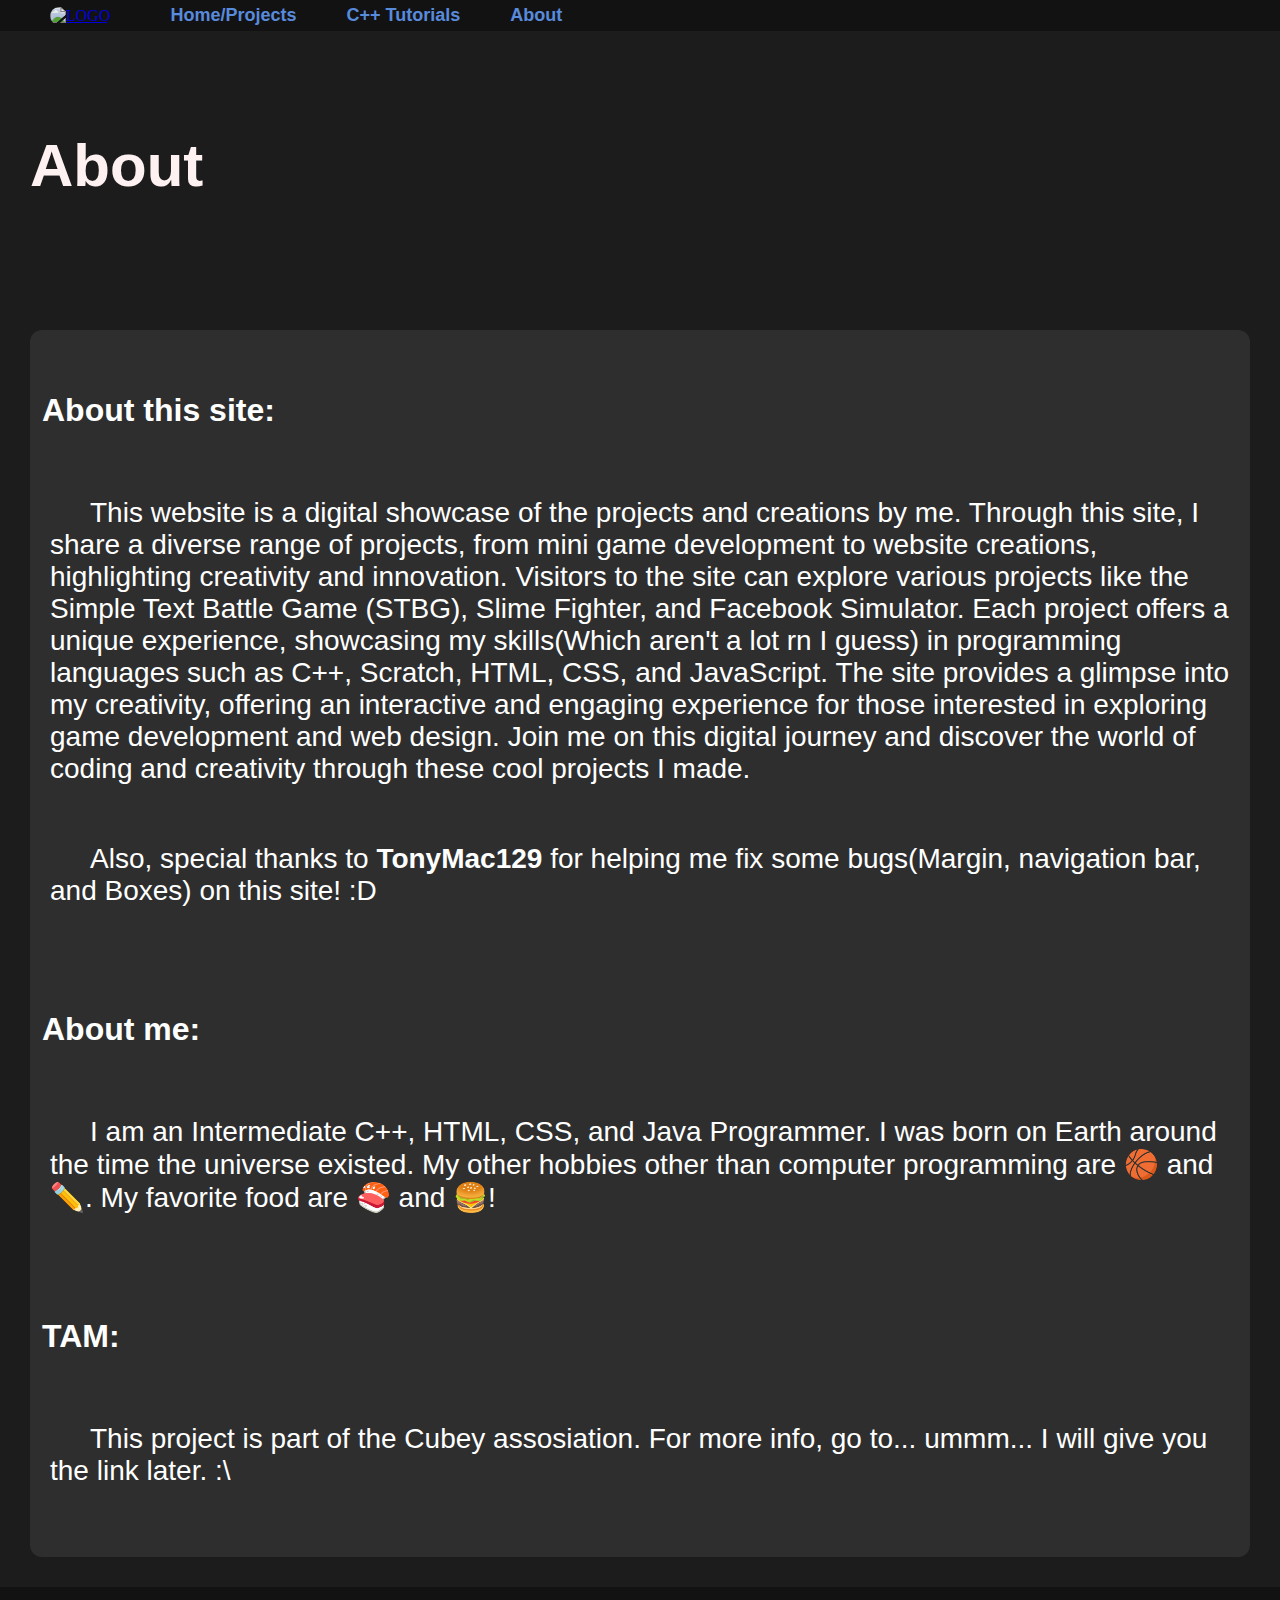
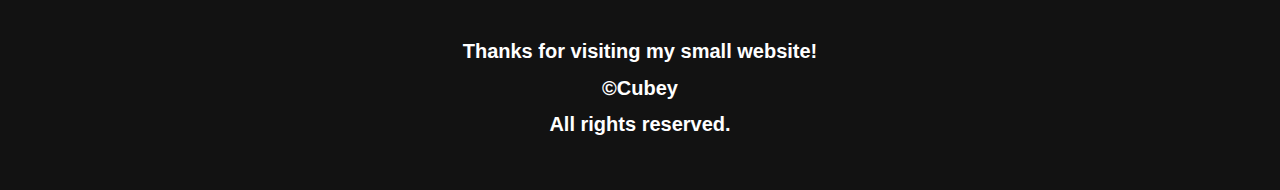
==== about.html @ 2df04fb7 "The good change" ====
<!DOCTYPE html>

<html>
  <head>
    <meta charset="utf-8">
    <meta name="viewport" content="width=device-width">
    <title>About (Aiden | TAM)</title>
    <link href="style.css" rel="stylesheet" type="text/css" />
    <link rel="icon" type="image/x-icon" href="LOGO.png">
  </head>

  
  <body>
    <nav class="block">
      <a href="index.html">
        <img class="logo"src="LOGO.png" alt="LOGO">
      </a>
      <a href="index.html" class="link">Home/Projects</a>
      <a href="" class="link">C++ Tutorials</a>
      <a href="about.html" class="link">About</a>
    </nav>
    <div class="heading">
      <h1 class="heading">About</h1>
      
    </div>

    <div class="section">
      <h1 class="heading-info">About this site:</h1>
      <br>
      <br>
      
      <p class="about">This website is a digital showcase of the projects and creations by me. Through this site, I share a diverse range of projects, from mini game development to website creations, highlighting creativity and innovation. Visitors to the site can explore various projects like the Simple Text Battle Game (STBG), Slime Fighter, and Facebook Simulator. Each project offers a unique experience, showcasing my skills(Which aren't a lot rn I guess) in programming languages such as C++, Scratch, HTML, CSS, and JavaScript. The site provides a glimpse into my creativity, offering an interactive and engaging experience for those interested in exploring game development and web design. Join me on this digital journey and discover the world of coding and creativity through these cool projects I made. </p>
      <br>
      <p class="about">Also, special thanks to <b>TonyMac129</b> for helping me fix some bugs(Margin, navigation bar, and Boxes) on this site! :D</p>
      <br>
      <br>
      <br>
      <br>
      <h1 class="heading-info">About me:</h1>
      <br>
      <br>
      <p class="about">I am an Intermediate C++, HTML, CSS, and Java Programmer. I was born on Earth around the time the universe existed. My other hobbies other than computer programming are 🏀 and ✏️. My favorite food are 🍣 and 🍔!</p>
      <br>
      <br>
      <br>
      <br>
      <h1 class="heading-info">TAM:</h1>
      <br>
      <br>
      <p class="about">This project is part of the Cubey assosiation. For more info, go to... ummm... I will give you the link later. :\</p>
    </div>
    
    <footer>
      <h1 class="footer">Thanks for visiting my small website!</h1>
      <h1 class="footer">&copy;Cubey</h1>
      <h1 class="footer">All rights reserved.</h1>
    </footer>
    
  </body>
</html>
---- style.css ----
body {
  background-color: #1c1c1c;
  margin: 0;
}

a.link {
  font-weight: bold;
  color: #6098f0;
  font-size: 18px;
  font-family: Arial, Helvetica, sans-serif;
  transition: transform 0.3s ease;
  text-decoration: none;
  margin-right: 50px;
}

a.link:hover {
  transform: scale(1.15);
}

a.button {
  margin: 15px;
  color: #fef1f1;
  font-size: 20px;
  font-family: Arial, Helvetica, sans-serif;
}

h1.heading {
  margin: 30px;
  color: #fef1f1;
  font-size: 60px;
  font-family: Arial, Helvetica, sans-serif;
}

h1.heading-info {
  margin: 12px;
  color: white;
  font-family: Arial, Helvetica, sans-serif;
}

h2.heading {
  margin: 30px;
  color: white;
  font-size: 40px;
  font-family: Arial, Helvetica, sans-serif;
}

h2.info {
  text-decoration: underline;
  font-weight: bold;
  color: white;
  font-family: Arial, Helvetica, sans-serif;
  margin: 15px;
  font-size: 25px;
}

p.info {
  color: white;
  font-family: Arial, Helvetica, sans-serif;
  margin: 15px;
  font-size: 18px;
}

h3.info {
  color: white;
  font-family: Arial, Helvetica, sans-serif;
  margin: 15px;
  font-size: 22px;
}

p.about {
  text-indent: 40px;
  color: white;
  font-family: Arial, Helvetica, sans-serif;
  margin: 20px;
  font-size: 28px;
}

img.logo {
  width: 40px;
  margin-inline: 50px;
  border-radius: 20px;
  cursor: pointer;
}

img.play {
  width: 40px;
  margin-inline: 50px;
  border-radius: 60px;
  cursor: pointer;
}

h1.footer {
  color: white;
  font-family: Arial, Helvetica, sans-serif;
  font-size: 20px;
}

nav.block {
  
  opacity: 0.9;
  display: flex;
  justify-content: start;
  align-items: center;
  background-color: #121212;
  padding-block: 5px;
  position: sticky;
  width: 100%;
  top: 0;
  z-index: 1000;
}

nav.block a:first-child {
  margin-right: 10px;
}

div.heading {
  background-size: cover;
  padding-block: 70px;
  background-repeat: no-repeat;
  background-image: url("space_new.png");
}

div.section {
  margin: 30px;
  border-radius: 12px;
  padding-block: 50px;
  background-color: #2e2e2e;
}

div.flex {
  align-items: center;
  display: flex;
  flex-wrap: wrap;
  justify-content: center;
  flex-direction: row;
}
@media (max-width: 800px) {
  div.flex {
    flex-direction: column;
  }
}
div.block {
  position: relative;
  justify-content: center;
  border: thin solid #b0b0b0;
  border-radius: 12px;
  margin: 30px;
  width: 400px;
  height: 350px;
  background-color: #3d3d3d;
  transition: border-color 0.2s ease;
}

div.block:hover {
  border: 1px solid #ffffff;
}

div.button {
  bottom: 10px;
  right: 5px;
  position: absolute;
  text-align: center;
  justify-content: center;
  border: thin solid #60d774;
  border-radius: 12px;
  margin-inline: 10%;
  margin-block: 15px;
  padding-block: 0.1px;
  width: 80%;
  /*height: 60px;
  width: 200px; */
  background-color: #218f19;
  transition: box-shadow 0.3s ease;
  cursor: pointer;
}

div.button:hover {
  box-shadow: 0px 0px 20px green;
}

div.button a {
  text-decoration: none;
  color: #fef1f1;
  font-size: 20px;
  font-family: Arial, Helvetica, sans-serif;
  display: block;
}

footer {
  background-color: #121212;
  padding-block: 40px;
  text-align: center;
}
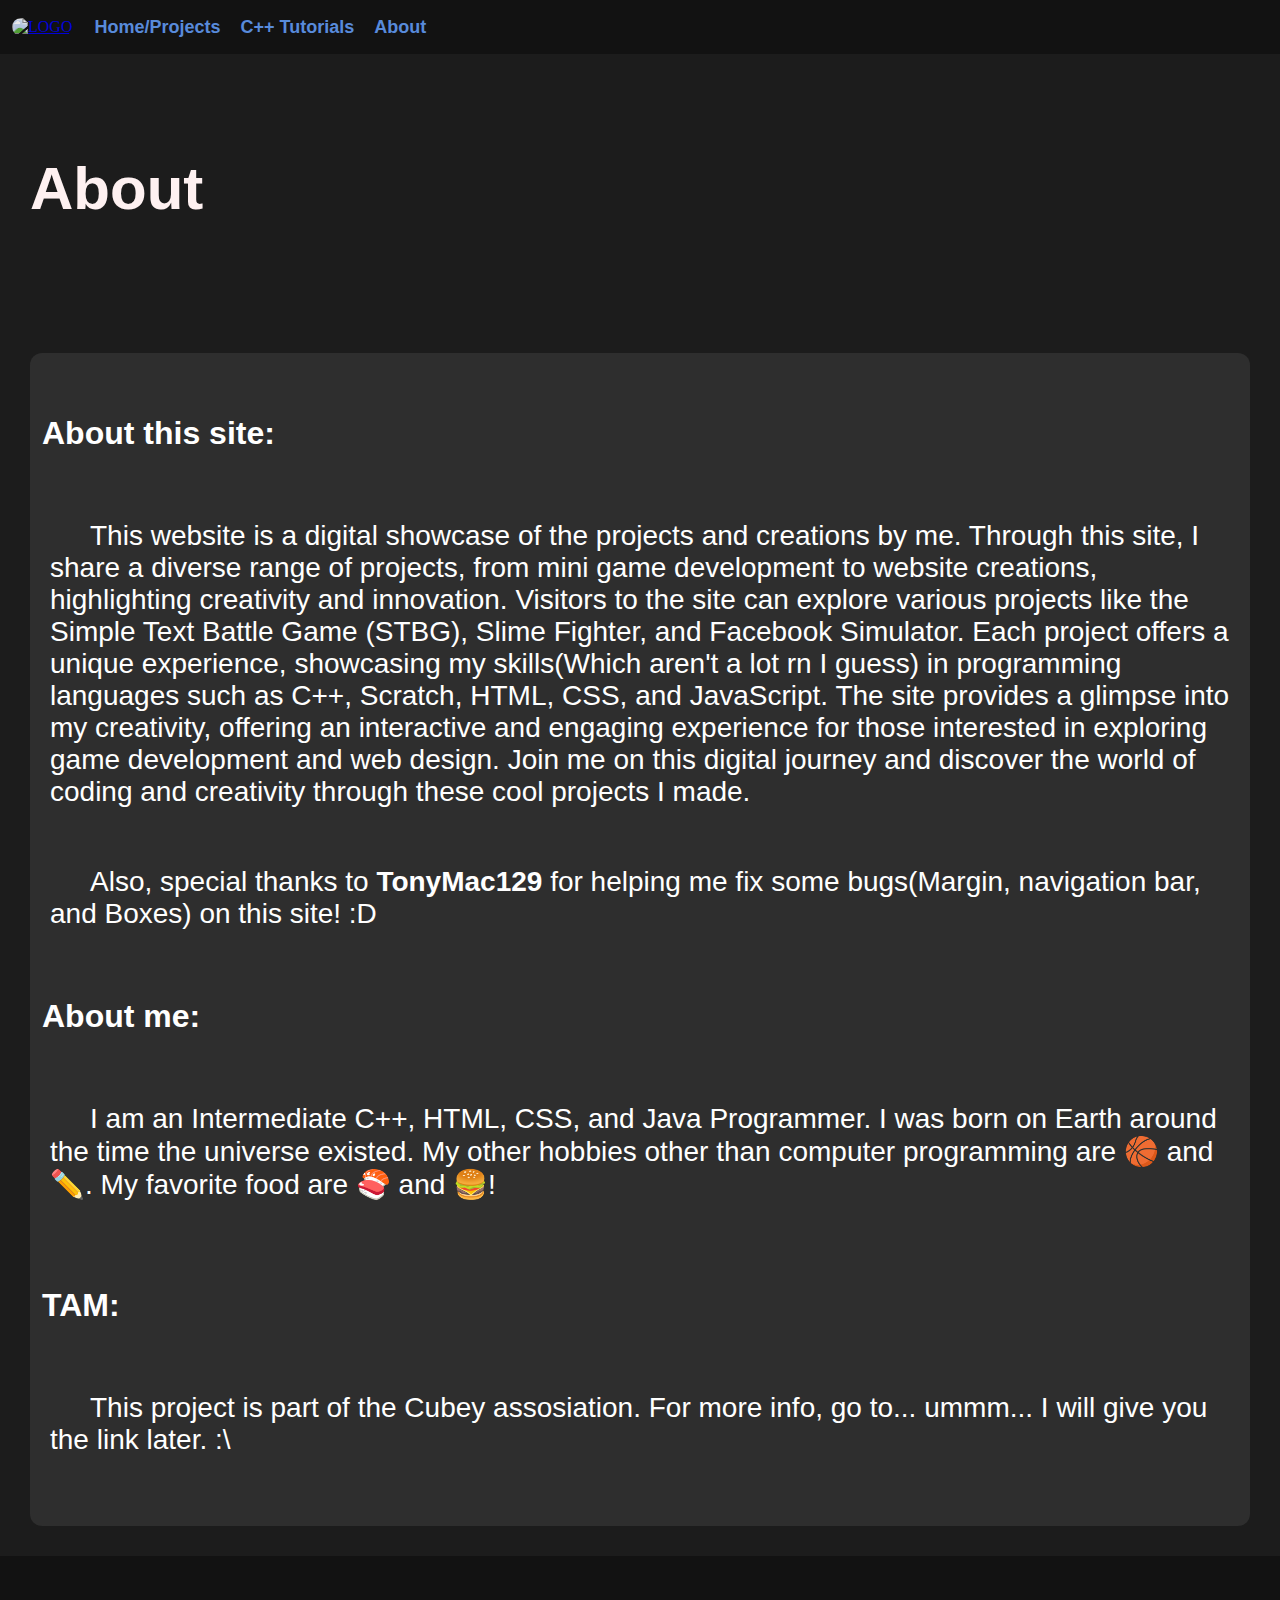
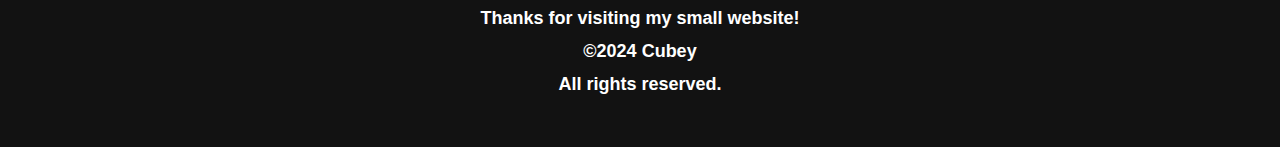
==== commit 88df55e4: "big update on home screen" ====
--- a/about.html
+++ b/about.html
@@ -6,7 +6,7 @@
     <meta name="viewport" content="width=device-width">
     <title>About (Aiden | TAM)</title>
     <link href="style.css" rel="stylesheet" type="text/css" />
-    <link rel="icon" type="image/x-icon" href="LOGO.png">
+    <link rel="icon" type="image/x-icon" href="LOGO-removebg-preview.png">
   </head>
 
   
@@ -16,8 +16,14 @@
         <img class="logo"src="LOGO.png" alt="LOGO">
       </a>
       <a href="index.html" class="link">Home/Projects</a>
-      <a href="" class="link">C++ Tutorials</a>
+      <a href="https://176f1da7-26f3-40e7-94b6-111abeca2087-00-3vdlr1056daa4.kirk.replit.dev" class="link">C++ Tutorials</a>
       <a href="about.html" class="link">About</a>
+      </div>
+
+
+
+      <p id="bad_output" class="bad_output"></p>
+      <p id="good_output" class="good_output"></p>
     </nav>
     <div class="heading">
       <h1 class="heading">About</h1>
@@ -34,13 +40,10 @@
       <p class="about">Also, special thanks to <b>TonyMac129</b> for helping me fix some bugs(Margin, navigation bar, and Boxes) on this site! :D</p>
       <br>
       <br>
-      <br>
-      <br>
       <h1 class="heading-info">About me:</h1>
       <br>
       <br>
       <p class="about">I am an Intermediate C++, HTML, CSS, and Java Programmer. I was born on Earth around the time the universe existed. My other hobbies other than computer programming are 🏀 and ✏️. My favorite food are 🍣 and 🍔!</p>
-      <br>
       <br>
       <br>
       <br>
@@ -52,7 +55,7 @@
     
     <footer>
       <h1 class="footer">Thanks for visiting my small website!</h1>
-      <h1 class="footer">&copy;Cubey</h1>
+      <h1 class="footer">&copy;2024 Cubey</h1>
       <h1 class="footer">All rights reserved.</h1>
     </footer>
     
--- a/style.css
+++ b/style.css
@@ -3,18 +3,21 @@
   margin: 0;
 }
 
+
 a.link {
+  flex-wrap: wrap;
   font-weight: bold;
   color: #6098f0;
   font-size: 18px;
   font-family: Arial, Helvetica, sans-serif;
-  transition: transform 0.3s ease;
+  transition: text-shadow 0.3s ease;
   text-decoration: none;
-  margin-right: 50px;
+  margin-right: 20px;
 }
 
 a.link:hover {
-  transform: scale(1.15);
+  /*transform: scale(1.15);*/
+  text-shadow: 0px 0px 10px #5a83e0;
 }
 
 a.button {
@@ -75,9 +78,16 @@
   font-size: 28px;
 }
 
+@media (max-width: 900px) {
+  p.about {
+    font-size: 20px;
+  }
+}
+
 img.logo {
   width: 40px;
-  margin-inline: 50px;
+  margin: 12px;
+  position: relative; 
   border-radius: 20px;
   cursor: pointer;
 }
@@ -89,31 +99,49 @@
   cursor: pointer;
 }
 
+img.search {
+  
+  width: 26px;
+  border-radius: 20px;
+}
+@media (max-width: 900px) {
+  img.search {
+    margin-inline: -10px;
+    width: 20px;
+    border-radius: 20px;
+  }
+}
+
 h1.footer {
   color: white;
   font-family: Arial, Helvetica, sans-serif;
-  font-size: 20px;
+  font-size: 18px;
 }
 
 nav.block {
-  
+  justify-content: flex-start;
+  flex-wrap: wrap;
   opacity: 0.9;
   display: flex;
-  justify-content: start;
   align-items: center;
   background-color: #121212;
-  padding-block: 5px;
+  padding-block: 6px;
   position: sticky;
-  width: 100%;
   top: 0;
   z-index: 1000;
 }
-
+@media (max-width: 900px) {
+  nav.block {
+    justify-content: center;
+    text-align: center;
+  }
+}
 nav.block a:first-child {
   margin-right: 10px;
 }
 
 div.heading {
+  width: 100%;
   background-size: cover;
   padding-block: 70px;
   background-repeat: no-repeat;
@@ -130,8 +158,8 @@
 div.flex {
   align-items: center;
   display: flex;
+  justify-content: center;
   flex-wrap: wrap;
-  justify-content: center;
   flex-direction: row;
 }
 @media (max-width: 800px) {
@@ -146,9 +174,16 @@
   border-radius: 12px;
   margin: 30px;
   width: 400px;
-  height: 350px;
-  background-color: #3d3d3d;
+  height: 390px;
+  background-color: #363636;
   transition: border-color 0.2s ease;
+}
+
+@media (max-width: 1000px) {
+  div.block {
+    width: 290px;
+    height: 430px;
+  }
 }
 
 div.block:hover {
@@ -186,8 +221,140 @@
   display: block;
 }
 
+
+
+div.disclaimer {
+  margin: 30px;
+  padding-block: 25px;
+  border-radius: 12px;
+  background-color: #67f32b;
+  opacity: 0.65;
+}
+
+a.x {
+  margin: 12px;
+  font-weight: bold;
+  font-size: 25px;
+  color: #ffffff;
+  text-decoration: none;
+  float: right;
+  margin-right: 20px;
+  cursor: pointer;
+  transition: transform 0.3s ease;
+}
+
+a.x:hover {
+  transform: rotate(90deg);
+}
 footer {
   background-color: #121212;
   padding-block: 40px;
   text-align: center;
 }
+
+
+p.bad_output {
+  margin: 12px;
+  font-family: Arial, Helvetica, sans-serif;
+  font-size: 15px;
+  color: red;
+  
+}
+p.good_output {
+  margin: 12px;
+  font-family: Arial, Helvetica, sans-serif;
+  font-size: 15px;
+  color: green;
+}
+div.flex-nav {
+  display: flex;
+  justify-content: center;
+  flex-wrap: nowrap;
+  flex-direction: row;
+}
+
+
+
+input.search {
+  
+  margin-left: 12px;
+  color: white;
+  width: 300px;
+  height: 30px;
+  font-size: 15px;
+  border: thin solid #b0b0b0;
+  border-radius: 8px 0px 0px 8px;
+  padding: 5px;
+  box-sizing: border-box;
+  background-color: #1c1c1c;
+}
+
+@media (max-width: 900px) {
+  input.search {
+    height: 40px;
+    font-size: 20px;
+  }
+}
+
+button.send {
+  align-items: center;
+  justify-content: center;
+  font-size: 20px;
+  color: white;
+  height: 30px;
+  width: 43px;
+  background-color: #404040;
+  border-radius: 0px 8px 8px 0px;
+  border: thin solid #b0b0b0;
+  transition: ease 0.2s;
+  cursor: pointer;
+}
+
+@media (max-width: 900px) {
+  button.send {
+    height: 40px;
+    width: 40px;
+  }
+}
+
+button.send:hover {
+  opacity: 0.7;
+}
+
+
+.dropdown {
+  position: relative;
+  display: inline-block;
+}
+
+.dropdown-content {
+  border-radius: 12px;
+  display: none;
+  position: absolute;
+  background-color: #f9f9f9;
+  min-width: 160px;
+  box-shadow: 0px 8px 16px 0px rgba(0,0,0,0.2);
+  padding: 12px 16px;
+  z-index: 1;
+  left: 50%; 
+  transform: translateX(-50%); 
+  text-align: center;
+}
+
+.dropdown:hover .dropdown-content {
+  display: block;
+}
+
+span.dropbtn {
+  font-weight: bold;
+  font-size: 23px;
+  margin-inline: 30px;
+  font-family: Arial, Helvetica, sans-serif;
+  color: white;
+  text-decoration: none;
+  transition: color 0.3s;
+}
+
+span.dropbtn:hover {
+  color: grey;
+}
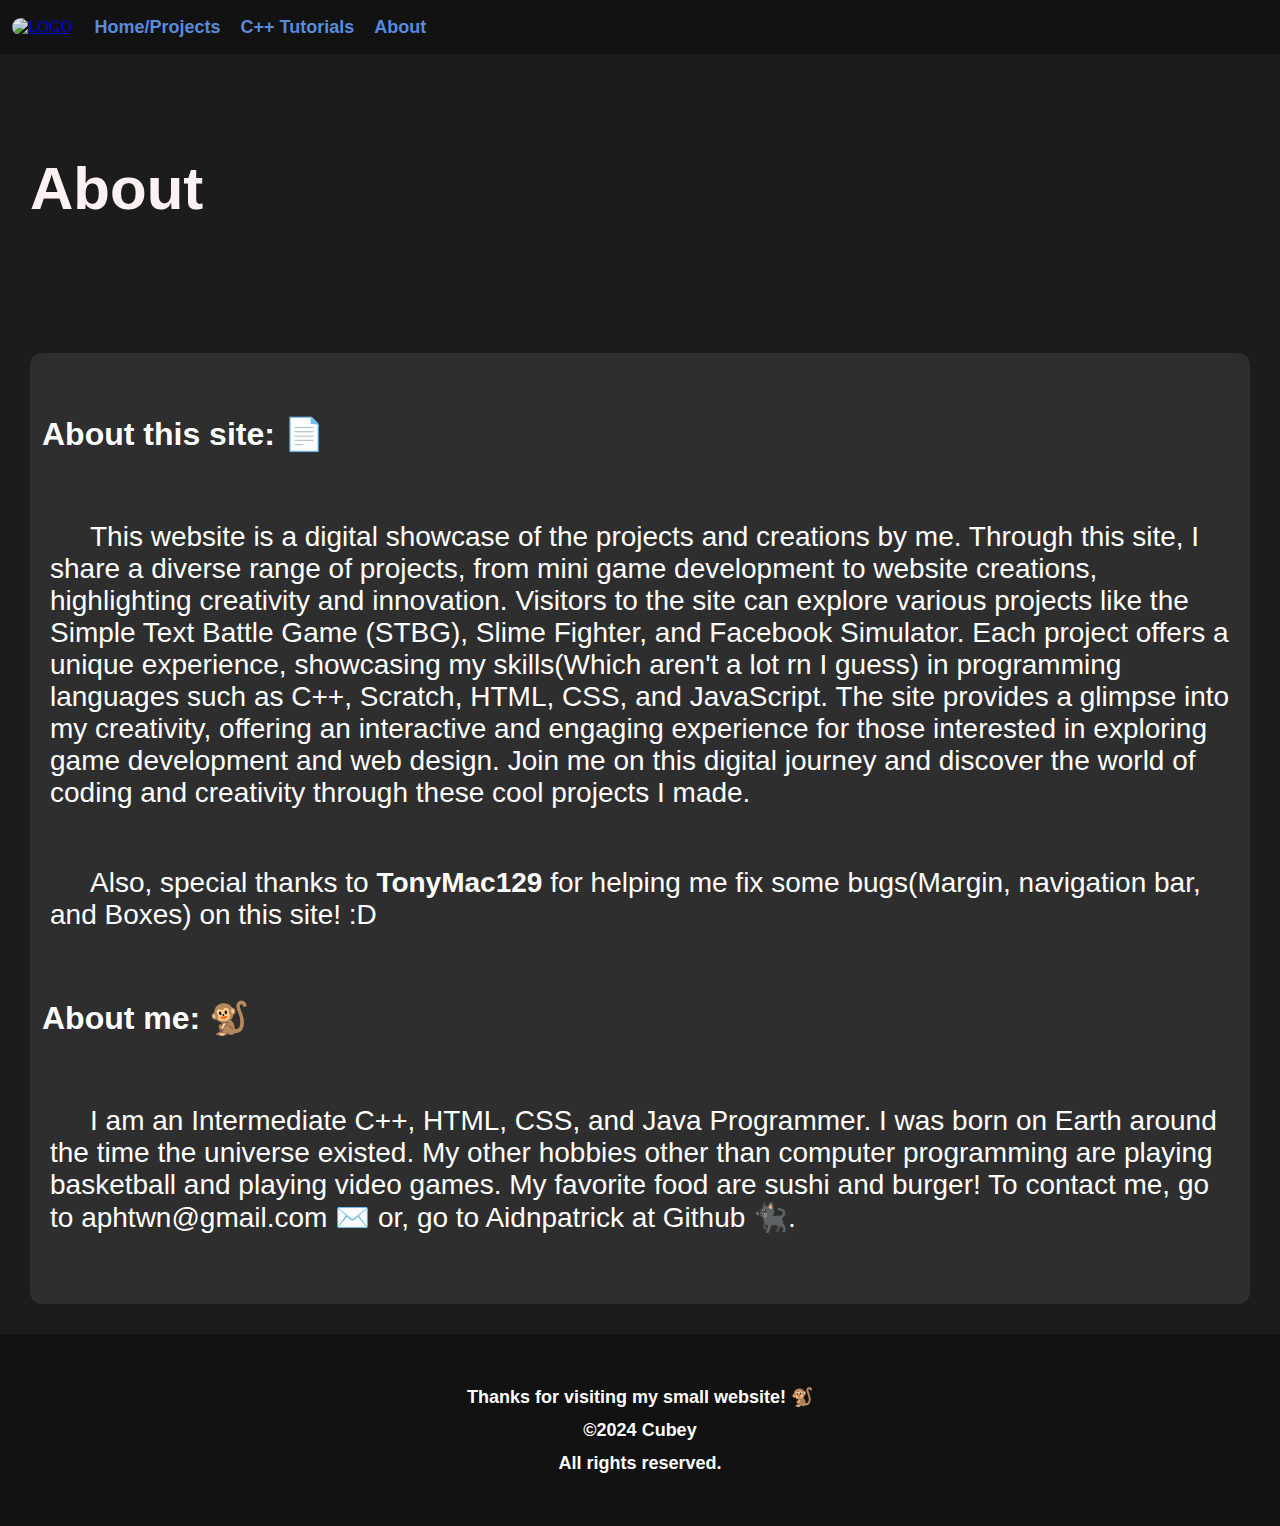
==== commit 33f9a223: "CUBEY 2.0(Project page for every website, updated about.html,  updated style.css, updated java(Ithin" ====
--- a/about.html
+++ b/about.html
@@ -15,7 +15,7 @@
       <a href="index.html">
         <img class="logo"src="LOGO.png" alt="LOGO">
       </a>
-      <a href="index.html" class="link">Home/Projects</a>
+      <a href="home.html" class="link">Home/Projects</a>
       <a href="https://176f1da7-26f3-40e7-94b6-111abeca2087-00-3vdlr1056daa4.kirk.replit.dev" class="link">C++ Tutorials</a>
       <a href="about.html" class="link">About</a>
       </div>
@@ -31,7 +31,7 @@
     </div>
 
     <div class="section">
-      <h1 class="heading-info">About this site:</h1>
+      <h1 class="heading-info">About this site: 📄</h1>
       <br>
       <br>
       
@@ -40,21 +40,14 @@
       <p class="about">Also, special thanks to <b>TonyMac129</b> for helping me fix some bugs(Margin, navigation bar, and Boxes) on this site! :D</p>
       <br>
       <br>
-      <h1 class="heading-info">About me:</h1>
+      <h1 class="heading-info">About me: 🐒</h1>
       <br>
       <br>
-      <p class="about">I am an Intermediate C++, HTML, CSS, and Java Programmer. I was born on Earth around the time the universe existed. My other hobbies other than computer programming are 🏀 and ✏️. My favorite food are 🍣 and 🍔!</p>
-      <br>
-      <br>
-      <br>
-      <h1 class="heading-info">TAM:</h1>
-      <br>
-      <br>
-      <p class="about">This project is part of the Cubey assosiation. For more info, go to... ummm... I will give you the link later. :\</p>
+      <p class="about">I am an Intermediate C++, HTML, CSS, and Java Programmer. I was born on Earth around the time the universe existed. My other hobbies other than computer programming are playing basketball and playing video games. My favorite food are sushi and burger! To contact me, go to aphtwn@gmail.com ✉️ or, go to Aidnpatrick at Github 🐈‍⬛.</p>
     </div>
     
     <footer>
-      <h1 class="footer">Thanks for visiting my small website!</h1>
+      <h1 class="footer">Thanks for visiting my small website! 🐒</h1>
       <h1 class="footer">&copy;2024 Cubey</h1>
       <h1 class="footer">All rights reserved.</h1>
     </footer>
